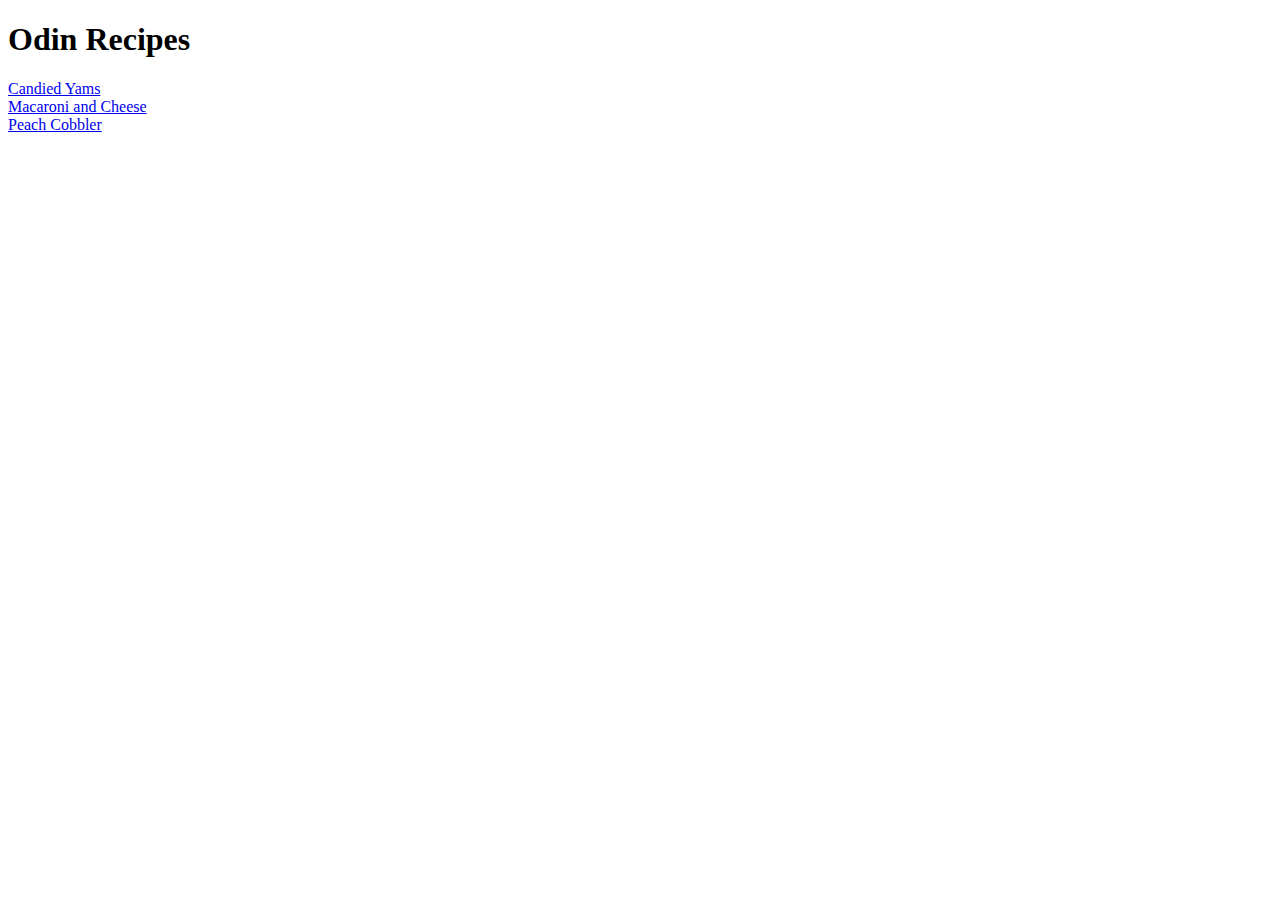
==== index.html @ f40ac8df "Adding all three files to the odin-recipes repository" ====
<!DOCTYPE html>
<html>
    <head>
        <meta charset="UTF-8">
        <title>index.html</title>
    </head>


<body>
    <h1>Odin Recipes</h1>
    <a href="recipes/yams.html">Candied Yams</a>
    <br>
    <a href="recipes/macaroni-and-cheese.html">Macaroni and Cheese</a>
    <br>
    <a href="recipes/peach-cobbler.html">Peach Cobbler</a>


</body>
</html>
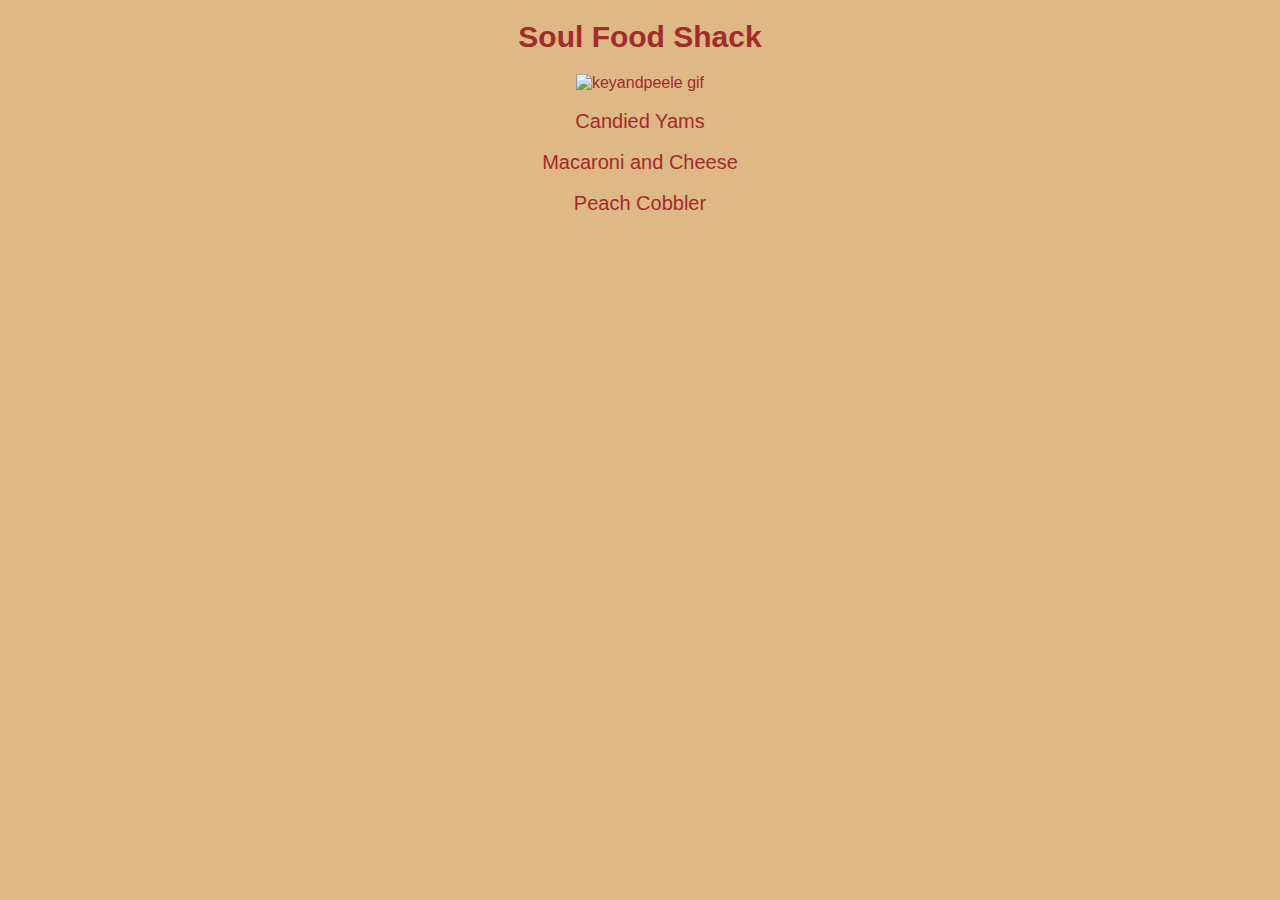
==== commit 21b4afb4: "added css" ====
--- a/index.html
+++ b/index.html
@@ -1,19 +1,23 @@
 <!DOCTYPE html>
-<html>
-    <head>
-        <meta charset="UTF-8">
-        <title>index.html</title>
-    </head>
-
-
+<html lang="en">
+<head>
+    <meta charset="UTF-8">
+    <meta http-equiv="X-UA-Compatible" content="IE=edge">
+    <meta name="viewport" content="width=device-width, initial-scale=1.0">
+    <title>index.html</title>
+    <link rel="stylesheet" href="index.css">
+</head>
 <body>
-    <h1>Odin Recipes</h1>
+    <h1>Soul Food Shack</h1> 
+    <img src="https://media3.giphy.com/media/3o6ozk95v33xx6qDC0/giphy.gif?cid=ecf05e47wyrdag4is2sqwqgguvfhkg6a4z973tanppvw876u&rid=giphy.gif&ct=g" alt="keyandpeele gif">
+   <br>
+   <br>
     <a href="recipes/yams.html">Candied Yams</a>
+    <br>
     <br>
     <a href="recipes/macaroni-and-cheese.html">Macaroni and Cheese</a>
     <br>
+    <br>
     <a href="recipes/peach-cobbler.html">Peach Cobbler</a>
+</body>
 
-
-</body>
-</html>
--- a/index.css
+++ b/index.css
@@ -0,0 +1,21 @@
+body {
+    background-color:burlywood;
+    text-align:center;
+    font-family:Verdana, Geneva, Tahoma, sans-serif;
+    color:brown;
+}
+
+body h1 {
+    color:brown;
+    font-size:30px;
+}
+
+a {
+    text-decoration:none;
+    color:brown;
+    font-size:20px;
+}
+
+hr {
+    color:brown;
+}